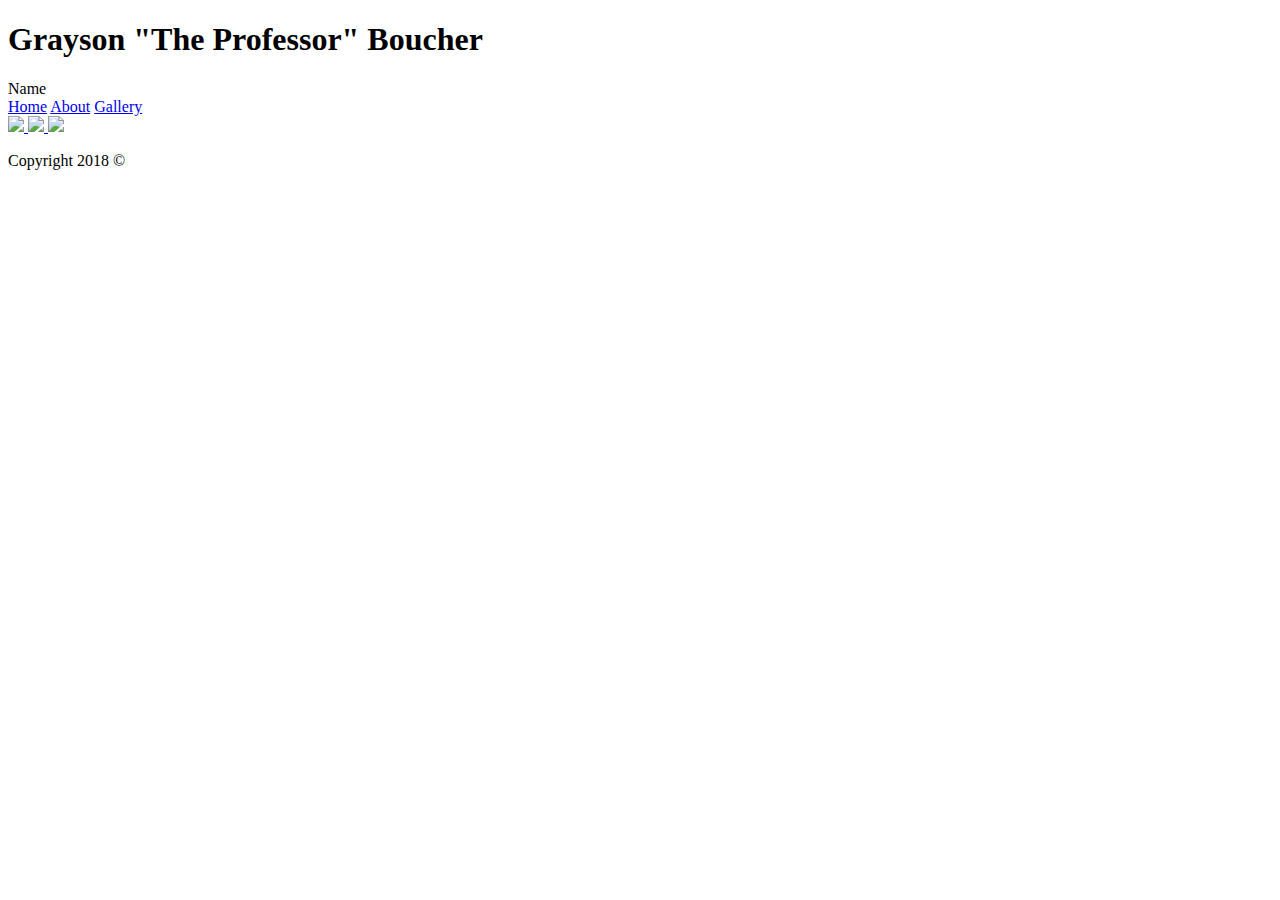
==== index.html @ ef8b0756 "day1work" ====
<!DOCTYPE html>
<html>
    <head>
        <meta charset="utf-8"/>
        <title> </title>
        <link rel="stylesheet" href="css/style.css" type="text/css" />
    </head>
    <body>
        <h1>Grayson "The Professor" Boucher</h1>
        <div class="header">Name</div>
        <div class=navbar>
             <a href="index.html">Home</a>
             <a href="about.html">About</a>
             <a href="gallery.html">Gallery</a>
        </div>
        <div class="main">
        </div>
        <div class="content">
        </div>
        <div class="footer">
            <div class="social">
                <a href="https://www.facebook.com/professorlive">
                    <img class="social-image" src="https://upload.wikimedia.org/wikipedia/commons/thumb/c/c2/F_icon.svg/2000px-F_icon.svg.png">
                </a>
                <a href="https://twitter.com/Professor12">
                    <img class="social-image" src="http://goinkscape.com/wp-content/uploads/2015/07/twitter-logo-final.png">
                </a>
                <a href="https://www.instagram.com/globalhooper">
                    <img class="social-image" src="https://instagram-brand.com/wp-content/uploads/2016/11/app-icon2.png">
                </a>
            </div>
            <div>
                <p>Copyright 2018 &copy</p>
            </div>
        </div>
        <script src="https://ajax.googleapis.com/ajax/libs/jquery/3.3.1/jquery.min.js"></script>
        <script type="text/javascript" src="js/script.js"></script>
    </body>
</html>
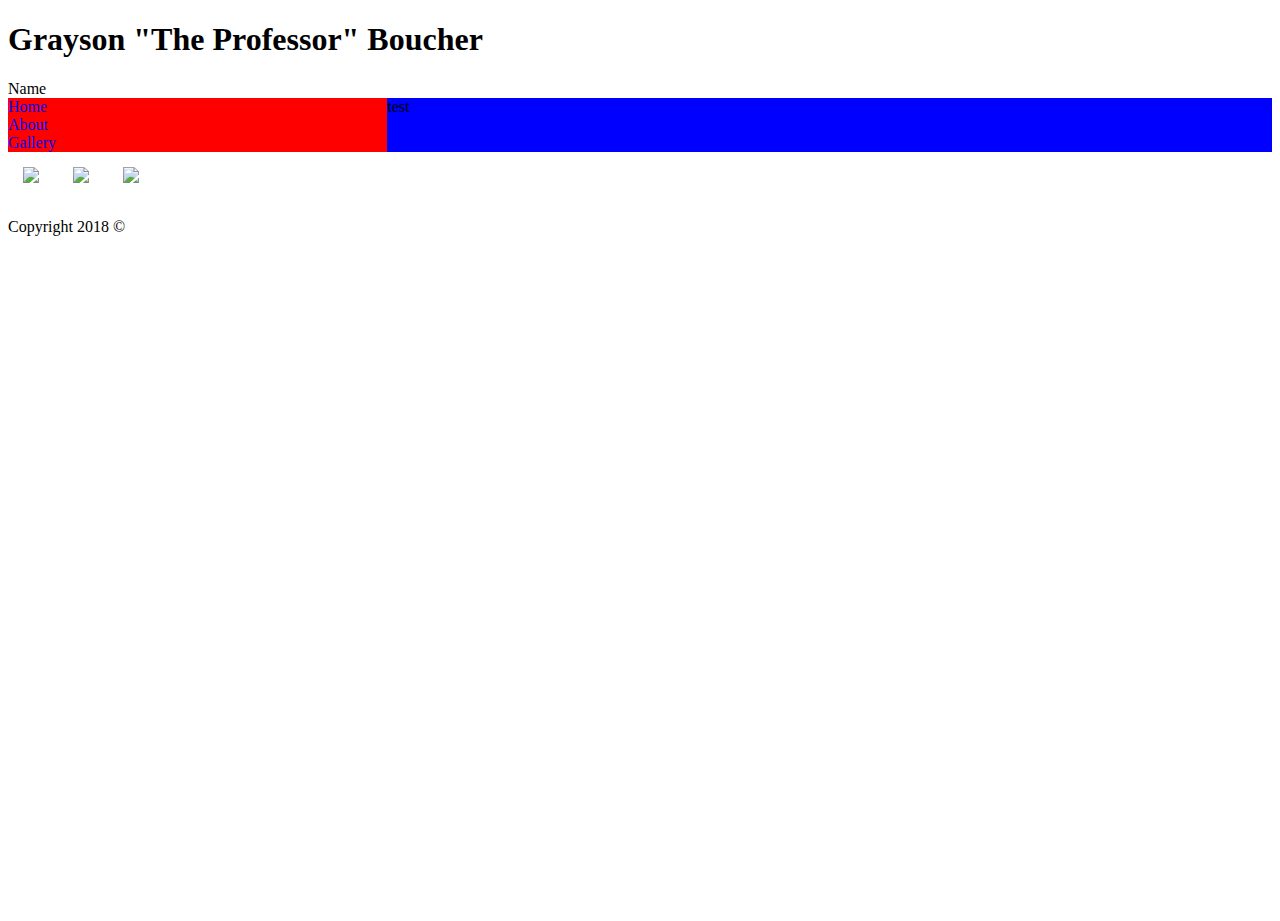
==== commit 1e9a0a22: "flex-box" ====
--- a/index.html
+++ b/index.html
@@ -8,14 +8,15 @@
     <body>
         <h1>Grayson "The Professor" Boucher</h1>
         <div class="header">Name</div>
-        <div class=navbar>
-             <a href="index.html">Home</a>
-             <a href="about.html">About</a>
-             <a href="gallery.html">Gallery</a>
-        </div>
-        <div class="main">
-        </div>
-        <div class="content">
+        <div class="container">
+            <div class=navbar>
+                 <a href="index.html">Home</a>
+                 <a href="about.html">About</a>
+                 <a href="gallery.html">Gallery</a>
+            </div>
+            <div class="content">
+                test
+            </div>
         </div>
         <div class="footer">
             <div class="social">
--- a/css/style.css
+++ b/css/style.css
@@ -0,0 +1,37 @@
+html {
+    height: 100%;
+}
+
+body {
+    height: 100%;
+    
+}
+a {
+    text-decoration: none;
+}
+
+.container {
+    display: flex;
+    justify-content: space-between;
+}
+
+.navbar {
+    background: red;
+    width: 30%;
+    display: flex;
+    flex-direction: column;
+}
+
+.content {
+    background: blue;
+    width: 70%;
+}
+
+.social-image{
+    width: 30px;
+    margin: 15px;
+}
+#navbar{
+    display:flex;
+    
+}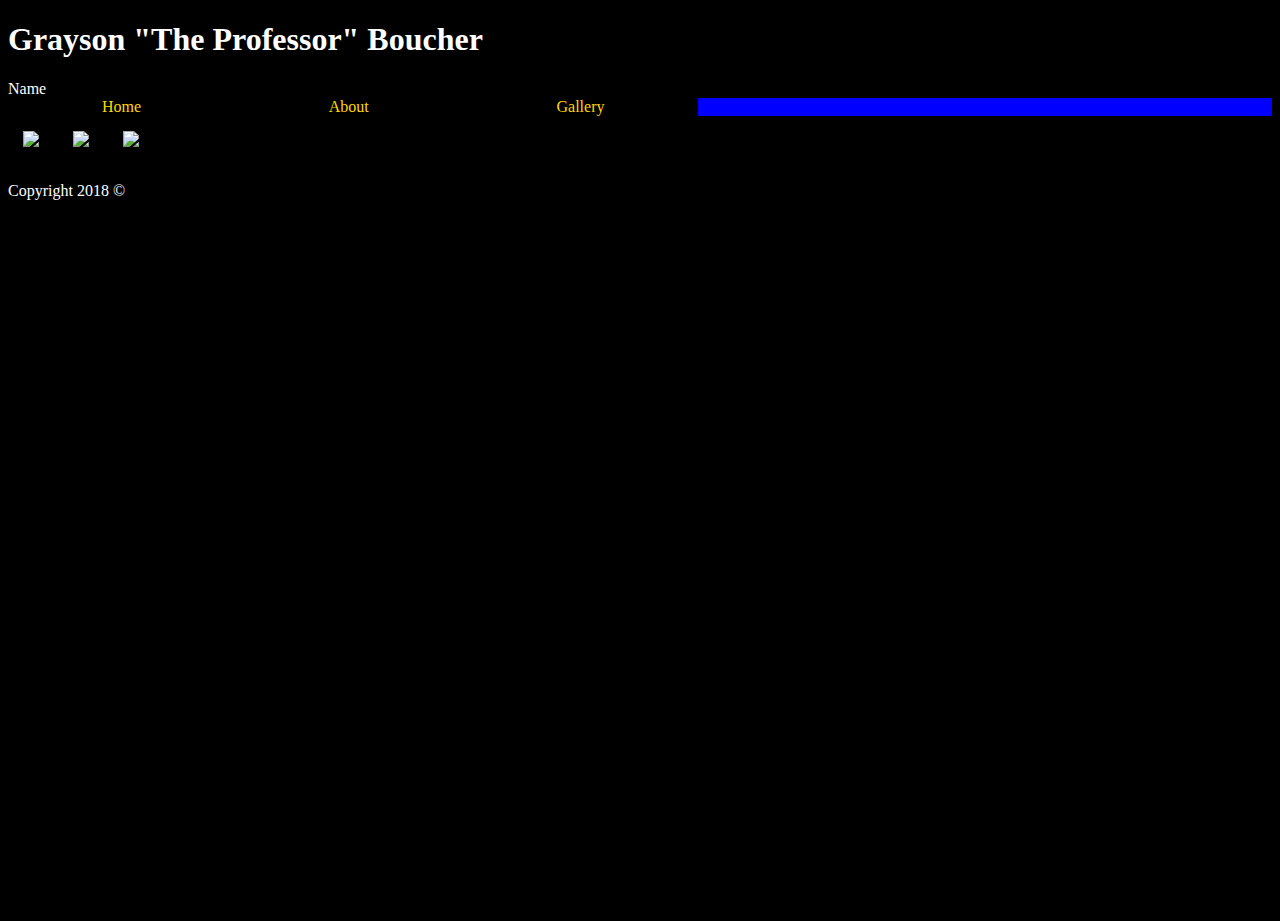
==== commit 561a3950: "box model" ====
--- a/index.html
+++ b/index.html
@@ -15,7 +15,7 @@
                  <a href="gallery.html">Gallery</a>
             </div>
             <div class="content">
-                test
+                
             </div>
         </div>
         <div class="footer">
--- a/css/style.css
+++ b/css/style.css
@@ -4,6 +4,8 @@
 
 body {
     height: 100%;
+    background-color: black;
+    color: white;
     
 }
 a {
@@ -16,12 +18,14 @@
 }
 
 .navbar {
-    background: red;
     width: 30%;
     display: flex;
-    flex-direction: column;
+    justify-content: space-around;
+    width: 1065px;
 }
-
+.navbar a{
+    color: gold;
+}
 .content {
     background: blue;
     width: 70%;
@@ -34,4 +38,14 @@
 #navbar{
     display:flex;
     
+}
+.aboutMain{
+    display: flex;
+}
+.leftPane{
+    width: 50%;
+    padding: 30px;
+}
+.rightPane{
+    width: 50%;
 }